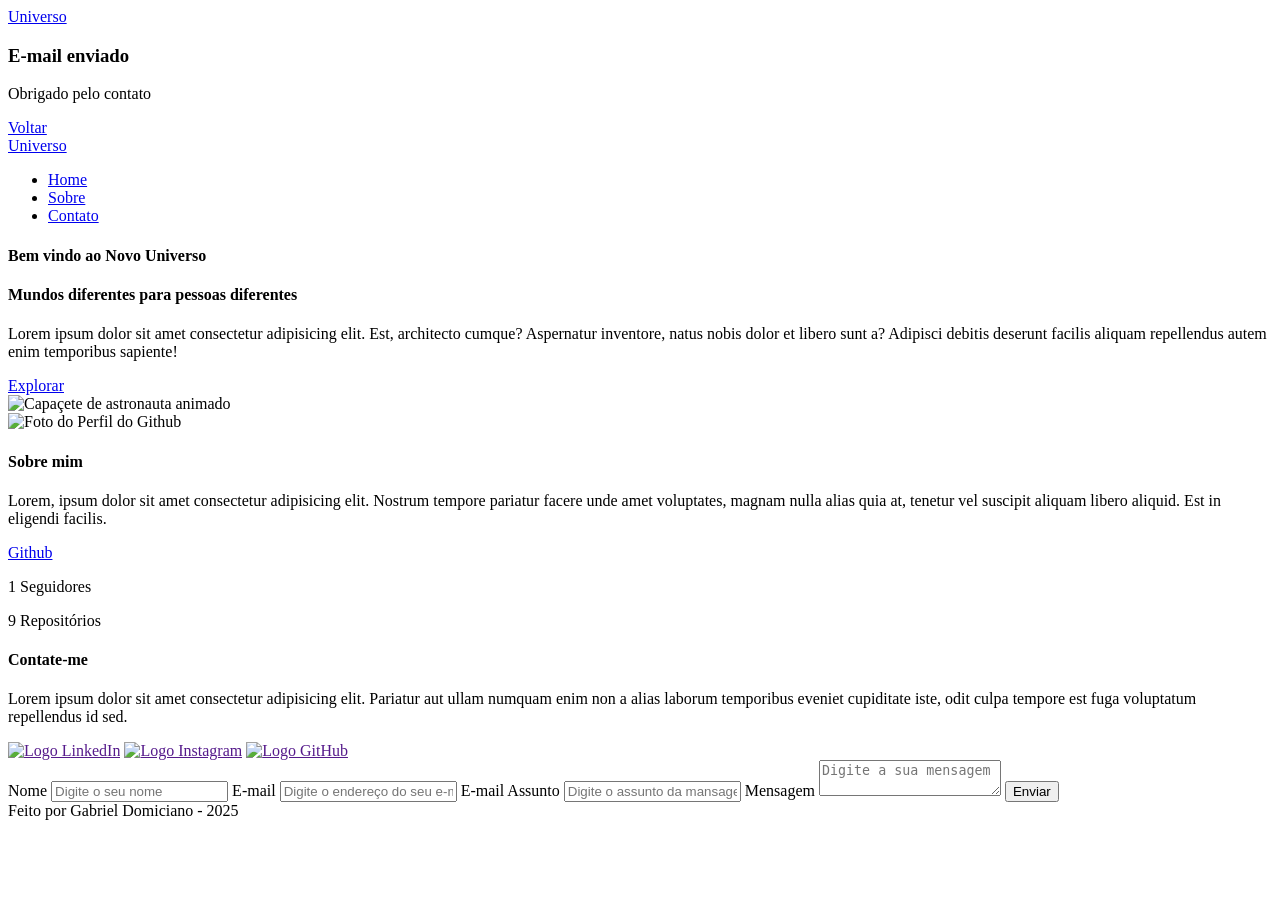
==== assets/index.html @ 951eb472 "":sparckles:  email  enviado com sucesso"" ====
<!DOCTYPE html>
<html lang="pt-br">
<head>
    <meta charset="UTF-8">
    <meta name="viewport" content="width=device-width, initial-scale=1.0">
    <meta name="description" content="Projeto Portifólio">
    <meta name="author" content="Gabriel Domiciano">
    <meta name="keywords" content="HTML, CSS, JavaScript">
    <link rel="icon" href="./assets/img/favicon.svg">
    <title>Portifólio GabrielSDomiciano</title>
</head>
<body>

    <header>
        <div id="titulo_sucesso">
            <a href="#">Universo</a>
        </div>
    </header>

    <section id="sucesso">

        <article id="sucesso_texto">           
            <h1>E-mail enviado</h1>
            <p>Obrigado pelo contato</p>
            <a href="index.html">Voltar</a>
        </article>



    <!-- Cabeçalho -->
    <header>
        <div id="header_content">
            <!-- Título do Cabeçalho -->
            <div id="titulo">
                <a href="#">Universo</a>
            </div>

            <!-- Menu -->
            <div id="menu">
                <nav>
                    <!-- Marcadores não ordenados -->
                     <ul>
                        <li><a href="#">Home</a></li>
                        <li><a href="#about">Sobre</a></li>
                        <li><a href="#contact">Contato</a></li>
                    </ul>
                </nav>
            </div>
        </div>
    </header>

    <!-- Seção principal da página -->
    <main>

        <section id="home">

            <article id="home_texto">
                <h4>Bem vindo ao Novo Universo</h4>
                <h1>Mundos diferentes para pessoas diferentes</h1>
                <p>Lorem ipsum dolor sit amet consectetur adipisicing elit. Est, architecto cumque? Aspernatur inventore, natus nobis dolor et libero sunt a? Adipisci debitis deserunt facilis aliquam repellendus autem enim temporibus sapiente!</p>
                <a href="https://github.com/GabrielSDomiciano" target="_blank">Explorar</a>
            </article>

            <article id="home_imagem">
                <img src="./assets/img/astronauta.svg" alt="Capaçete de astronauta animado">
            </article>

        </section>

        <section id="about">
            <img src="./assets/img/user_01.svg" alt="Foto do Perfil do Github" />
            <article id="about_texto">
                <h1>Sobre mim</h1>
                <p>
                    Lorem, ipsum dolor sit amet consectetur adipisicing elit. Nostrum
                    tempore pariatur facere unde amet voluptates, magnam nulla alias
                    quia at, tenetur vel suscipit aliquam libero aliquid. Est in
                    eligendi facilis.
                </p>
                <div id="about_github">
                    <a href="https://github.com/GabrielSDomiciano" target="_blank"> Github</a>
                    <p> 1 Seguidores</p>
                    <p> 9 Repositórios</p>
                </div>
            </article>
        </section>

        <section id="contact">
            <h4>Contate-me</h4>
            <p>Lorem ipsum dolor sit amet consectetur adipisicing elit. Pariatur aut ullam numquam enim non a alias laborum temporibus eveniet cupiditate iste, odit culpa tempore est fuga voluptatum repellendus id sed.</p>

            <div id="icones_redes_sociais">
                <a href="" target="_blank"><img src="/assets/img/linkedin.svg" alt="Logo LinkedIn"></a>
                <a href="" target="_blank"><img src="/assets/img/instagram.svg" alt="Logo Instagram"></a>
                <a href="" target="_blank"><img src="/assets/img/github.svg" alt="Logo GitHub"></a>
            </div>

            <form action="" method="POST">
                <label for="nome">Nome</label>
                <input id="nome" type="text" name="nome" placeholder="Digite o seu nome">
                <span id="txtNome"></span>

                <label for="email">E-mail</label>
                <input id="email" type="text" name="email" placeholder="Digite o endereço do seu e-mail">
                <span id="txtEmail"></span>

                <label for="assunto">E-mail</label>
                <label for="assunto">Assunto</label>
                <input id="assunto" type="text" name="assunto" placeholder="Digite o assunto da mansagem">
                <span id="txtAssunto"></span>

                <label for="mensagem">Mensagem</label>
                <textarea id="mensagem" name="mensagem" placeholder="Digite a sua mensagem"></textarea>
                <span id="txtMensagem"></span>

                <button type="submit">Enviar</button>
            </form>

        </section>
    </main>

    <!-- Rodapé -->
    <footer>
        Feito por  Gabriel Domiciano - 2025
    </footer>

</body>
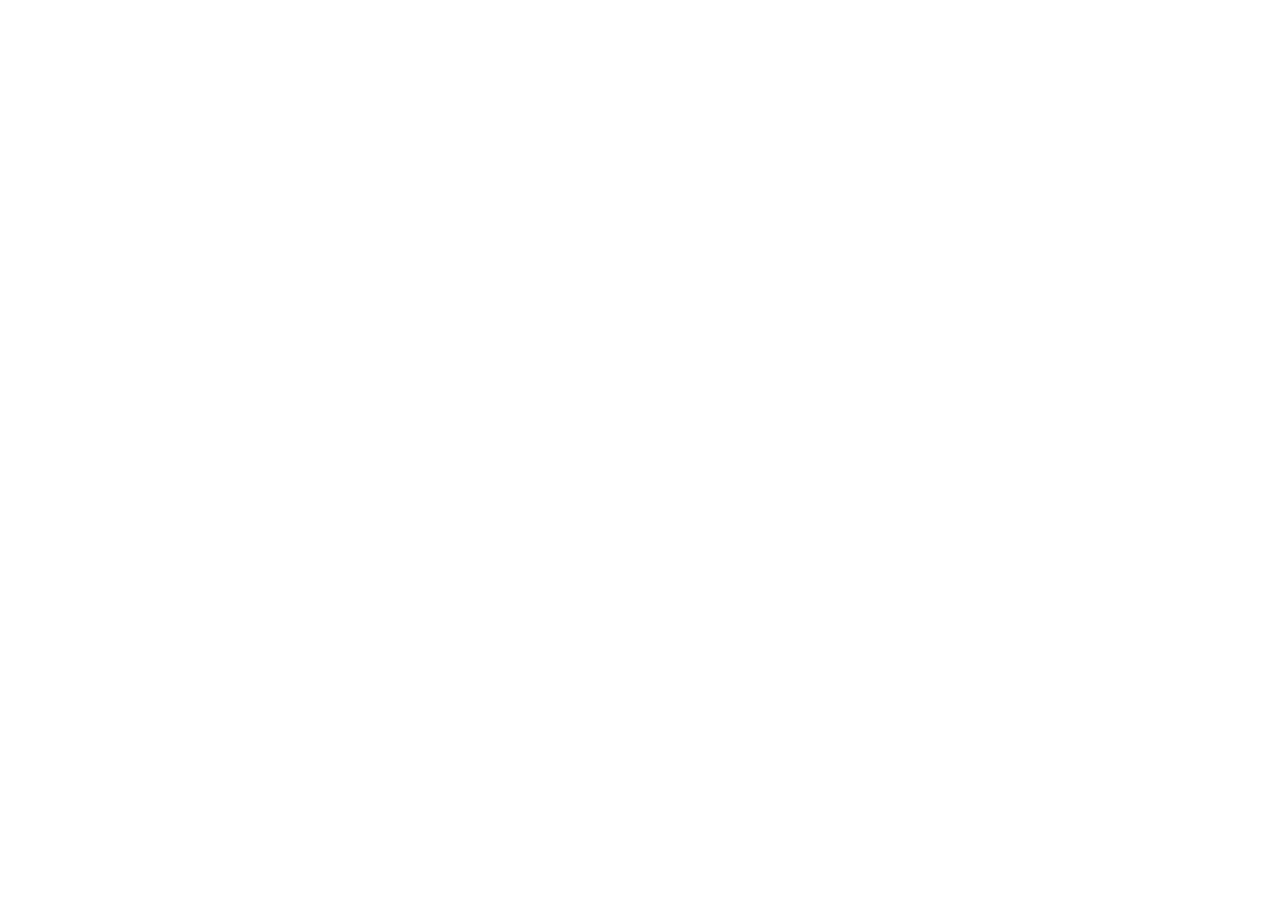
==== commit de28cc23: "commit da atividade" ====
--- a/assets/index.html
+++ b/assets/index.html
@@ -1,127 +1,158 @@
 <!DOCTYPE html>
 <html lang="pt-br">
-<head>
-    <meta charset="UTF-8">
-    <meta name="viewport" content="width=device-width, initial-scale=1.0">
-    <meta name="description" content="Projeto Portifólio">
-    <meta name="author" content="Gabriel Domiciano">
-    <meta name="keywords" content="HTML, CSS, JavaScript">
-    <link rel="icon" href="./assets/img/favicon.svg">
-    <title>Portifólio GabrielSDomiciano</title>
-</head>
-<body>
+  <head>
+    <!-- Fontes do Google -->
+    <link rel="preconnect" href="https://fonts.googleapis.com" />
+    <link rel="preconnect" href="https://fonts.gstatic.com" crossorigin />
 
-    <header>
-        <div id="titulo_sucesso">
-            <a href="#">Universo</a>
+    <!-- Fonte do Google - Poppins -->
+    <link
+      href="https://fonts.googleapis.com/css2?family=Poppins&display=swap"
+      rel="stylesheet"
+    />
+    <meta charset="UTF-8" />
+    <meta name="viewport" content="width=device-width, initial-scale=1.0" />
+    <meta name="description" content="Projeto Portfólio" />
+    <meta name="author" content="Gabriel santos Domiciano
+    <meta name="keywords" content="HTML, CSS, JavaScript" />
+    <link rel="icon" href="./assets/img/favicon.svg" />
+
+    <!-- Link para a folha de Estilos CSS-->
+    <link rel="stylesheet" href="./assets/css/styles.css" />
+    <title>Portfólio do Gabriel>
+  </head>
+  <body>
+    <!-- Cabeçalho da Página -->
+    <header class="flex menu_container">
+      <div id="header_content" class="menu_content">
+        <!-- Titulo do Cabeçalho-->
+        <div id="titulo">
+          <a href="#">Universo</a>
         </div>
+
+        <!-- Menu -->
+        <div id="menu" class="flex">
+          <nav>
+            <!-- Marcadores não Ordenados -->
+            <ul class="flex menu_list">
+              <li><a href="#">Home</a></li>
+              <li><a href="#about">Sobre</a></li>
+              <li><a href="#contact">Contato</a></li>
+            </ul>
+          </nav>
+        </div>
+      </div>
     </header>
 
-    <section id="sucesso">
+    <!-- Seção Principal da Página -->
+    <main>
+      <section id="home" class="flex home_container">
+        <article id="home_texto" class="flex home_content">
+          <h4>Bem-vindo ao Novo Universo</h4>
+          <h1>Mundos diferentes para pessoas diferentes</h1>
+          <p>
+            Lorem ipsum dolor sit amet consectetur, adipisicing elit. Nobis
+            eveniet dignissimos praesentium soluta numquam. Ad accusantium
+            officiis, qui nemo distinctio expedita ea labore eius hic!
+            Consectetur excepturi aliquam dolore aperiam.
+          </p>
+          <a href="gihub.com/GabrielSDomiciano="botao">
+            Explorar
+          </a>
+        </article>
+        <article id="home_imagem" class="home_content">
+          <img
+            src="./assets/img/astronauta.svg"
+            alt="Capacete de Astronauta Animado"
+          />
+        </article>
+      </section>
+      <section id="about" class="flex about_container">
+        <img
+          class="about_imagem"
+          src="./assets/img/user_01.svg"
+          alt="Foto do Perfil do Github"
+        />
+        <article id="about_texto" class="flex about_content">
+          <h1>Sobre mim</h1>
+          <p>
+          </p>
+          <div id="about_github" class="github_infos">
+            <a
+              href="https://github.com/GabrielSDomiciano"
+              target="_blank"
+              class="botao"
+            >
+              Github</a
+            >
+            <p>2 eguidores</p>
+            <p>4 epositórios</p>
+          </div>
+        </article>
+      </section>
+      <section id="contact">
+        <h4>Contate-me</h4>
+        <p>
+          Lorem ipsum dolor sit amet, consectetur adipisicing elit. Vel officiis
+          aut delectus ducimus nisi voluptatibus animi, ex at ipsam dolor
+          tempore exercitationem earum nobis modi necessitatibus labore autem,
+          minima quo!
+        </p>
+        <div id="icones_redes_sociais">
+          <a
+            href="https://www.linkedin.com/in/diegorodriguesdonascimento99-ti/"
+            target="_blank"
+          >
+            <img src="./assets/img/linkedin.svg" alt="Logo do LinkedIn" />
+          </a>
+          <a href="https://github.com/GabrielSDomiciano="_blank">
+            <img src="./assets/img/github.svg" alt="Logo do Github" />
+          </a>
+        </div>
+        <form action="" method="POST">
+          <label for="nome">Nome</label>
+          <input
+            id="nome"
+            type="text"
+            name="nome"
+            placeholder="Digite o seu nome"
+          />
+          <span id="txtNome"></span>
 
-        <article id="sucesso_texto">           
-            <h1>E-mail enviado</h1>
-            <p>Obrigado pelo contato</p>
-            <a href="index.html">Voltar</a>
-        </article>
+          <label for="email">E-mail</label>
+          <input
+            id="email"
+            type="text"
+            name="email"
+            placeholder="Digite o endereço do seu e-mail"
+          />
+          <span id="txtEmail"></span>
 
+          <label for="assunto">Assunto</label>
+          <input
+            id="assunto"
+            type="text"
+            name="assunto"
+            placeholder="Digite o assunto da mansagem"
+          />
+          <span id="txtAssunto"></span>
 
+          <label for="mensagem">Mensagem</label>
+          <textarea
+            id="mensagem"
+            name="mensagem"
+            placeholder="Digite a sua mensagem"
+          ></textarea>
+          <span id="txtMensagem"></span>
 
-    <!-- Cabeçalho -->
-    <header>
-        <div id="header_content">
-            <!-- Título do Cabeçalho -->
-            <div id="titulo">
-                <a href="#">Universo</a>
-            </div>
-
-            <!-- Menu -->
-            <div id="menu">
-                <nav>
-                    <!-- Marcadores não ordenados -->
-                     <ul>
-                        <li><a href="#">Home</a></li>
-                        <li><a href="#about">Sobre</a></li>
-                        <li><a href="#contact">Contato</a></li>
-                    </ul>
-                </nav>
-            </div>
-        </div>
-    </header>
-
-    <!-- Seção principal da página -->
-    <main>
-
-        <section id="home">
-
-            <article id="home_texto">
-                <h4>Bem vindo ao Novo Universo</h4>
-                <h1>Mundos diferentes para pessoas diferentes</h1>
-                <p>Lorem ipsum dolor sit amet consectetur adipisicing elit. Est, architecto cumque? Aspernatur inventore, natus nobis dolor et libero sunt a? Adipisci debitis deserunt facilis aliquam repellendus autem enim temporibus sapiente!</p>
-                <a href="https://github.com/GabrielSDomiciano" target="_blank">Explorar</a>
-            </article>
-
-            <article id="home_imagem">
-                <img src="./assets/img/astronauta.svg" alt="Capaçete de astronauta animado">
-            </article>
-
-        </section>
-
-        <section id="about">
-            <img src="./assets/img/user_01.svg" alt="Foto do Perfil do Github" />
-            <article id="about_texto">
-                <h1>Sobre mim</h1>
-                <p>
-                    Lorem, ipsum dolor sit amet consectetur adipisicing elit. Nostrum
-                    tempore pariatur facere unde amet voluptates, magnam nulla alias
-                    quia at, tenetur vel suscipit aliquam libero aliquid. Est in
-                    eligendi facilis.
-                </p>
-                <div id="about_github">
-                    <a href="https://github.com/GabrielSDomiciano" target="_blank"> Github</a>
-                    <p> 1 Seguidores</p>
-                    <p> 9 Repositórios</p>
-                </div>
-            </article>
-        </section>
-
-        <section id="contact">
-            <h4>Contate-me</h4>
-            <p>Lorem ipsum dolor sit amet consectetur adipisicing elit. Pariatur aut ullam numquam enim non a alias laborum temporibus eveniet cupiditate iste, odit culpa tempore est fuga voluptatum repellendus id sed.</p>
-
-            <div id="icones_redes_sociais">
-                <a href="" target="_blank"><img src="/assets/img/linkedin.svg" alt="Logo LinkedIn"></a>
-                <a href="" target="_blank"><img src="/assets/img/instagram.svg" alt="Logo Instagram"></a>
-                <a href="" target="_blank"><img src="/assets/img/github.svg" alt="Logo GitHub"></a>
-            </div>
-
-            <form action="" method="POST">
-                <label for="nome">Nome</label>
-                <input id="nome" type="text" name="nome" placeholder="Digite o seu nome">
-                <span id="txtNome"></span>
-
-                <label for="email">E-mail</label>
-                <input id="email" type="text" name="email" placeholder="Digite o endereço do seu e-mail">
-                <span id="txtEmail"></span>
-
-                <label for="assunto">E-mail</label>
-                <label for="assunto">Assunto</label>
-                <input id="assunto" type="text" name="assunto" placeholder="Digite o assunto da mansagem">
-                <span id="txtAssunto"></span>
-
-                <label for="mensagem">Mensagem</label>
-                <textarea id="mensagem" name="mensagem" placeholder="Digite a sua mensagem"></textarea>
-                <span id="txtMensagem"></span>
-
-                <button type="submit">Enviar</button>
-            </form>
-
-        </section>
+          <button type="submit"><a href="./sucess.html">Enviar</a></button>
+        </form>
+      </section>
     </main>
 
-    <!-- Rodapé -->
-    <footer>
-        Feito por  Gabriel Domiciano - 2025
+    <!-- Rodapé da Página-->
+    <footer class="flex rodapé">
+      Feito com 💙 por Gabriel Santos Domiciano
     </footer>
-
-</body>+  </body>
+</html>
